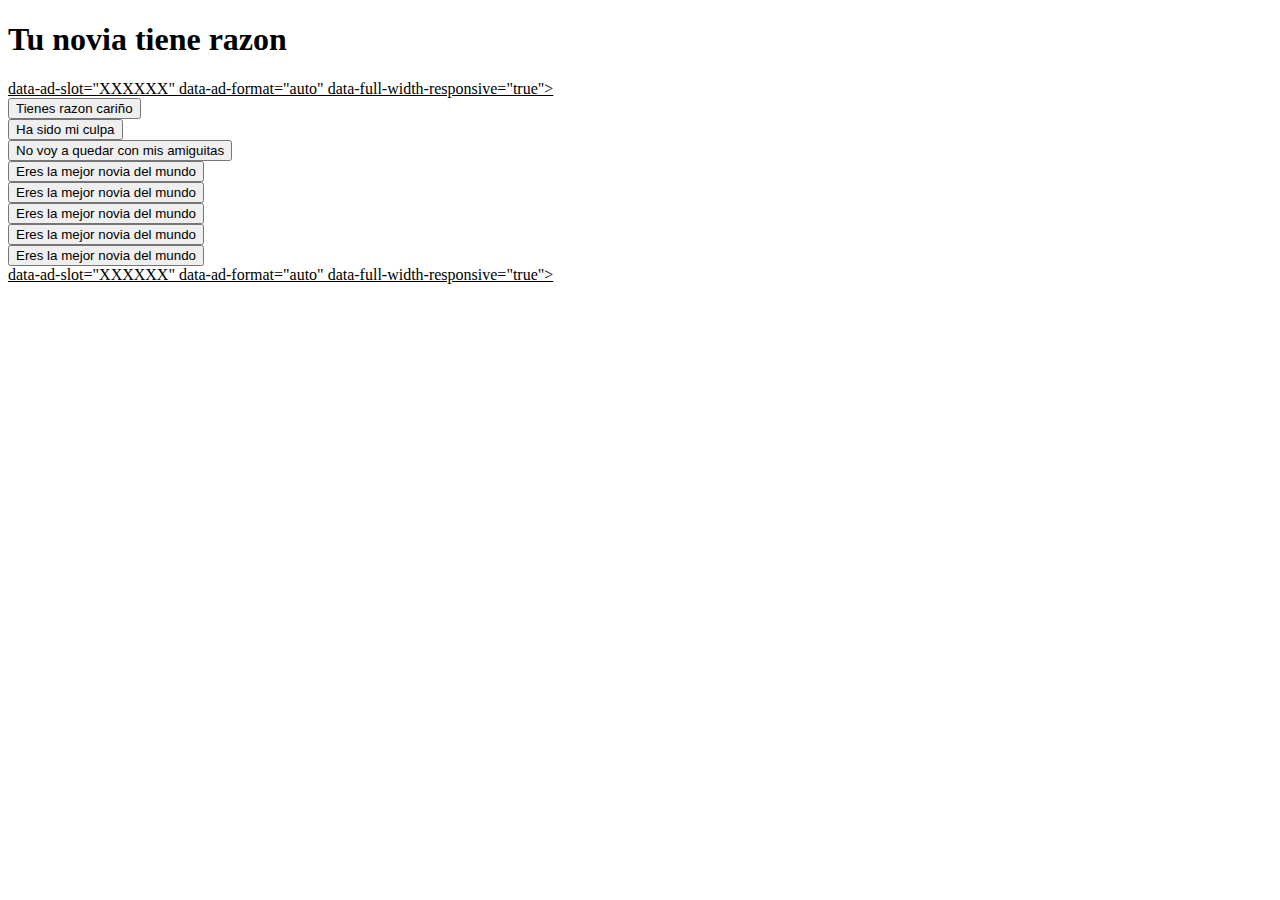
==== index.html @ 76686e1e "Create index.html" ====
<!DOCTYPE html>

<html lang="en">



<head>

    <meta charset="UTF-8">

    <meta name="viewport" content="width=device-width, initial-scale=1.0">

    <title>Document</title>

    <script src="proyecto novia/script.js"></script>

    <link rel="stylesheet" href="proyecto novia/style.css">

    <link rel="preconnect" href="https://fonts.googleapis.com">

    <link rel="preconnect" href="https://fonts.gstatic.com" crossorigin>

    <link href="https://fonts.googleapis.com/css2?family=Playwrite+GB+S:ital,wght@0,100..400;1,100..400&display=swap" rel="stylesheet">

    <script async src="https://pagead2.googlesyndication.com/pagead/js/adsbygoogle.js?client=ca-pub-4940896009577176"

     crossorigin="anonymous"></script>

</head>







<body>



    <header>

        <div class="titulo">

            <h1>Tu novia tiene razon</h1>

        </div>

    </header>





    <div class="content-wrapper">

        <div class="sidebar">

            <!-- Código de anuncio de Google AdSense -->

            <script async src="https://pagead2.googlesyndication.com/pagead/js/adsbygoogle.js"></script>

            <!-- Anuncio lateral izquierdo -->

            <ins class="adsbygoogle" style="display:block" data-ad-client="ca-pub-XXXXXX" <!-- Reemplaza "ca-pub-XXXXXX"

                con tu ID de cliente -->

                data-ad-slot="XXXXXX" <!-- Reemplaza "XXXXXX" con tu ID de anuncio -->

                data-ad-format="auto"

                data-full-width-responsive="true"></ins>

            <script>

                (adsbygoogle = window.adsbygoogle || []).push({});

            </script>

        </div>



        <main>

            <div class="principal">

                <div class="fondo">

                    <div class="contenedor">

                        <input type="button" value="Tienes razon cariño" id="tienesRazon" class="boton">

                        <audio src="sonidos/tienesRazon.mp3" id="tienesRazonSonido"></audio>

                    </div>

                </div>

                <div class="fondo">

                    <div class="contenedor">

                        <input type="button" value="Ha sido mi culpa" id="miCulpa" class="boton">

                        <audio src="sonidos/miCulpa.mp3" id="miCulpaSonido"></audio>

                    </div>

                </div>

                <div class="fondo">

                    <div class="contenedor">

                        <input type="button" value="No voy a quedar con mis amiguitas" id="misAmigas" class="boton">

                        <audio src="sonidos/misAmigas.mp3" id="misAmigasSonido"></audio>

                    </div>

                </div>

                <div class="fondo">

                    <div class="contenedor">

                        <input type="button" value="Eres la mejor novia del mundo" id="mejorNovia" class="boton">

                        <audio src="sonidos/miNovia.mp3" id="mejorNoviaSonido"></audio>

                    </div>

                </div>

                <div class="fondo">

                    <div class="contenedor">

                        <input type="button" value="Eres la mejor novia del mundo" id="mejorNovia" class="boton">

                        <audio src="sonidos/miNovia.mp3" id="mejorNoviaSonido"></audio>

                    </div>

                </div>

                <div class="fondo">

                    <div class="contenedor">

                        <input type="button" value="Eres la mejor novia del mundo" id="mejorNovia" class="boton">

                        <audio src="sonidos/miNovia.mp3" id="mejorNoviaSonido"></audio>

                    </div>

                </div>

                <div class="fondo">

                    <div class="contenedor">

                        <input type="button" value="Eres la mejor novia del mundo" id="mejorNovia" class="boton">

                        <audio src="sonidos/miNovia.mp3" id="mejorNoviaSonido"></audio>

                    </div>

                </div>

                <div class="fondo">

                    <div class="contenedor">

                        <input type="button" value="Eres la mejor novia del mundo" id="mejorNovia" class="boton">

                        <audio src="sonidos/miNovia.mp3" id="mejorNoviaSonido"></audio>

                    </div>

                </div>

            </div>

        </main>



        <div class="sidebar">

            <!-- Código de anuncio de Google AdSense -->

            <script async src="https://pagead2.googlesyndication.com/pagead/js/adsbygoogle.js"></script>

            <!-- Anuncio lateral derecho -->

            <ins class="adsbygoogle" style="display:block" data-ad-client="ca-pub-XXXXXX" <!-- Reemplaza "ca-pub-XXXXXX"

                con tu ID de cliente -->

                data-ad-slot="XXXXXX" <!-- Reemplaza "XXXXXX" con tu ID de anuncio -->

                data-ad-format="auto"

                data-full-width-responsive="true"></ins>

            <script>

                (adsbygoogle = window.adsbygoogle || []).push({});

            </script>

        </div>

    </div>



</body>



</html>
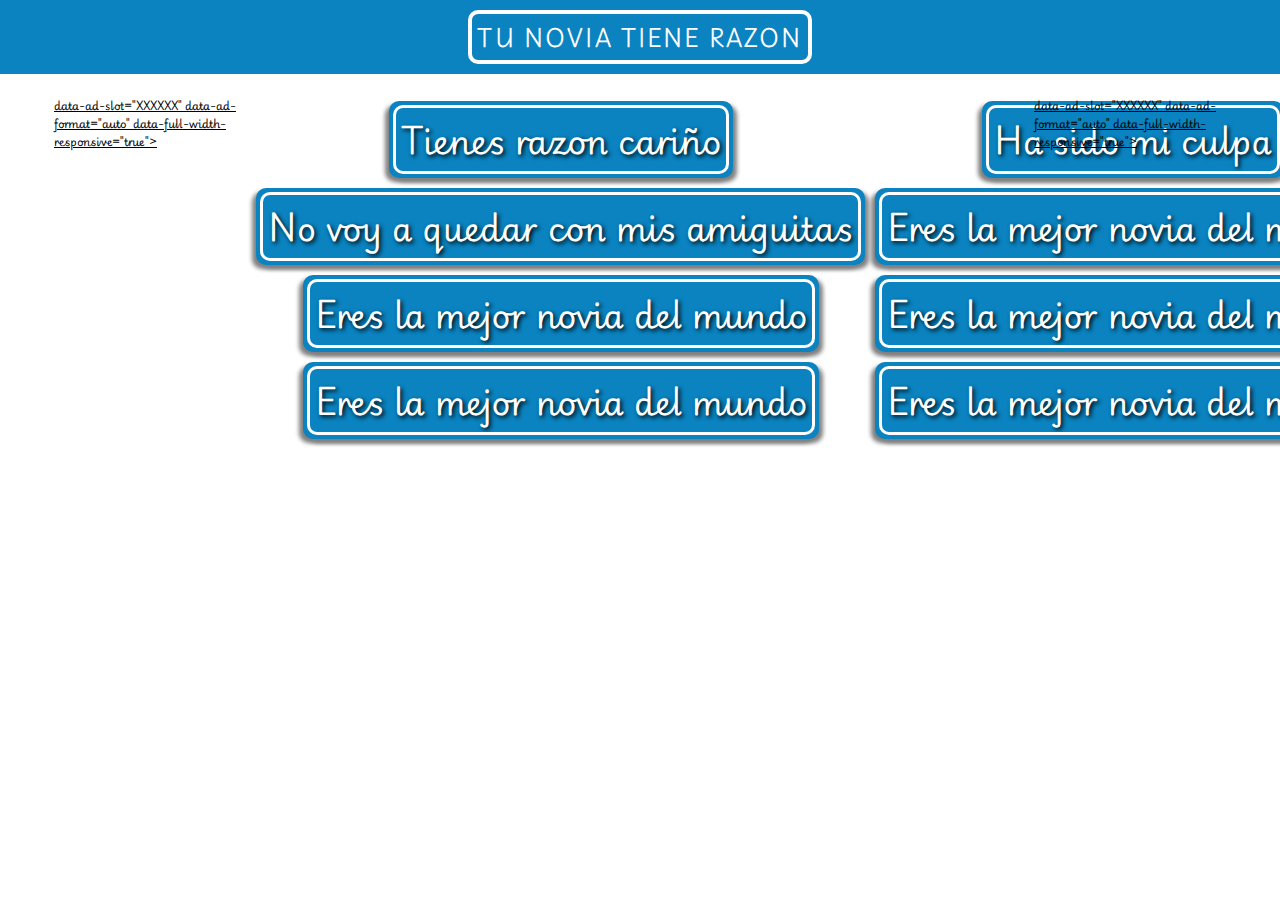
==== commit 2e86b0af: "Update index.html" ====
--- a/index.html
+++ b/index.html
@@ -12,9 +12,9 @@
 
     <title>Document</title>
 
-    <script src="proyecto novia/script.js"></script>
-
-    <link rel="stylesheet" href="proyecto novia/style.css">
+    <script src="Proyecto Novia/script.js"></script>
+
+    <link rel="stylesheet" href="Proyecto Novia/style.css">
 
     <link rel="preconnect" href="https://fonts.googleapis.com">
 
--- a/Proyecto Novia/style.css
+++ b/Proyecto Novia/style.css
@@ -0,0 +1,144 @@
+*{
+    margin: 0;
+    padding: 0;
+}
+
+
+
+
+
+body{
+    display: flex;
+    flex-direction: column;
+    align-items: center;
+    margin: 0 auto;
+    font-size: 67.5%;
+    font-family: "Playwrite GB S", cursive;
+}
+
+header{
+    margin-bottom: 2em;
+    background-color: #0a83c0;
+    color: white;
+    text-transform: uppercase;
+    padding: 10px;
+    width: 100%;
+    height: 100%;
+    display: flex;
+    flex-direction: column;
+    align-items: center;
+}
+
+.titulo{
+    border: 4px solid white;
+    padding: 5px;
+    border-radius: 10px;
+}
+
+h1{
+    margin: 0 auto;
+    letter-spacing: 0.1em;
+}
+
+main{
+    width: 60%;
+}
+
+.principal{
+    display: grid;
+    grid-template-columns: repeat(2,1fr);
+    gap: 10px;
+    margin-top: 5px;
+}
+
+.fondo{
+    background-color: white;
+    display: flex;
+    flex-direction: column;
+    align-items: center;
+}
+
+.contenedor{
+    background-color: #0a83c0;
+    display: flex;
+    flex-direction: column;
+    align-items: center;
+    padding: 4px;
+    border-radius: 10px;
+    box-shadow: 4px 4px 4px grey,-4px 4px 4px grey;
+}
+.boton{
+    background: #0a83c0;
+    font-size: 3em;
+    color: white;
+    text-shadow: 2px 2px 4px black;
+    cursor: pointer;
+    border-radius: 10px;
+    border: 3px solid white;
+    font-family: "Playwrite GB S", cursive;
+    font-optical-sizing: auto;
+    padding: 5px;
+}
+
+
+.sidebar {
+    width: 15%;
+    display: flex;
+    flex-direction: column;
+    align-items: center;
+    margin: 0 10px;
+}
+
+.sidebar iframe {
+    width: 100%;
+    height: auto;
+}
+
+.content-wrapper {
+    display: flex;
+    justify-content: center;
+    align-items: flex-start;
+    width: 100%;
+}
+
+@media (max-width: 768px) {
+
+    main{
+        width: 100%;
+    }
+
+    header{
+        padding: 5px;
+        padding-right:0 ;
+        padding-left: 0;
+    }
+
+    .titulo{
+        border: 2px solid white;
+        padding: 2px;
+        border-radius: 5px;
+    }
+
+    h1{
+        font-size: 1em;
+    }
+
+    .principal {
+        grid-template-columns: repeat(1, 1fr);
+    }
+
+    .boton{
+        font-size: 1.3em;
+    }
+
+    .sidebar{
+        margin: 0 5px;
+    }
+
+    .content-wrapper{
+        display: flex;
+        flex-direction: column;
+        align-items: center;
+        gap: 2em;
+    }
+}
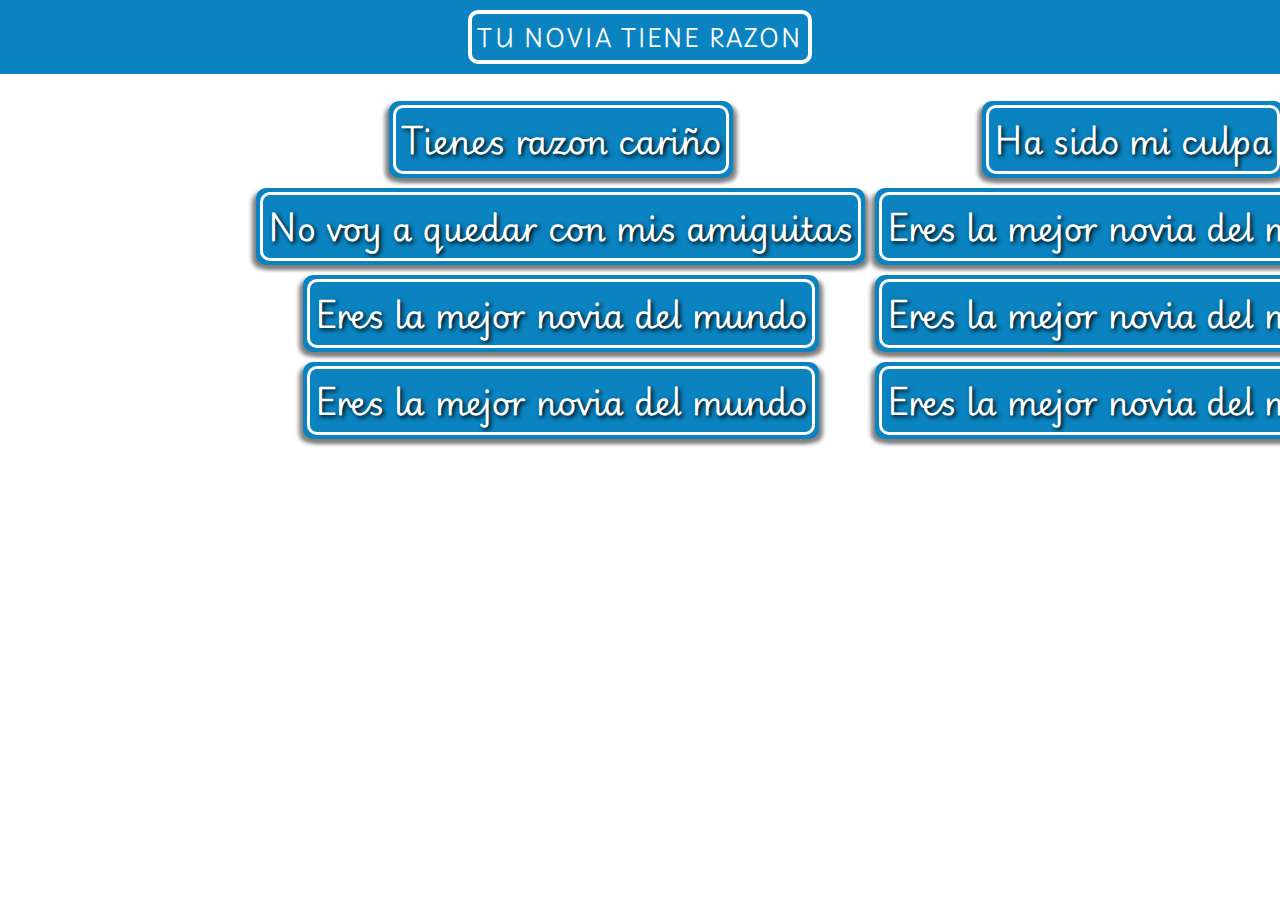
==== commit 646ab6c9: "Update index.html" ====
--- a/index.html
+++ b/index.html
@@ -1,31 +1,18 @@
 <!DOCTYPE html>
-
 <html lang="en">
 
-
-
 <head>
-
     <meta charset="UTF-8">
-
     <meta name="viewport" content="width=device-width, initial-scale=1.0">
-
     <title>Document</title>
-
     <script src="Proyecto Novia/script.js"></script>
-
     <link rel="stylesheet" href="Proyecto Novia/style.css">
-
     <link rel="preconnect" href="https://fonts.googleapis.com">
-
     <link rel="preconnect" href="https://fonts.gstatic.com" crossorigin>
-
-    <link href="https://fonts.googleapis.com/css2?family=Playwrite+GB+S:ital,wght@0,100..400;1,100..400&display=swap" rel="stylesheet">
-
+    <link href="https://fonts.googleapis.com/css2?family=Playwrite+GB+S:ital,wght@0,100..400;1,100..400&display=swap"
+        rel="stylesheet">
     <script async src="https://pagead2.googlesyndication.com/pagead/js/adsbygoogle.js?client=ca-pub-4940896009577176"
-
-     crossorigin="anonymous"></script>
-
+        crossorigin="anonymous"></script>
 </head>
 
 
@@ -36,190 +23,75 @@
 
 <body>
 
-
-
     <header>
-
         <div class="titulo">
-
             <h1>Tu novia tiene razon</h1>
-
         </div>
-
     </header>
 
 
 
 
 
-    <div class="content-wrapper">
-
-        <div class="sidebar">
-
-            <!-- Código de anuncio de Google AdSense -->
-
-            <script async src="https://pagead2.googlesyndication.com/pagead/js/adsbygoogle.js"></script>
-
-            <!-- Anuncio lateral izquierdo -->
-
-            <ins class="adsbygoogle" style="display:block" data-ad-client="ca-pub-XXXXXX" <!-- Reemplaza "ca-pub-XXXXXX"
-
-                con tu ID de cliente -->
-
-                data-ad-slot="XXXXXX" <!-- Reemplaza "XXXXXX" con tu ID de anuncio -->
-
-                data-ad-format="auto"
-
-                data-full-width-responsive="true"></ins>
-
-            <script>
-
-                (adsbygoogle = window.adsbygoogle || []).push({});
-
-            </script>
-
-        </div>
-
-
+    
 
         <main>
-
             <div class="principal">
-
                 <div class="fondo">
-
                     <div class="contenedor">
-
                         <input type="button" value="Tienes razon cariño" id="tienesRazon" class="boton">
-
-                        <audio src="sonidos/tienesRazon.mp3" id="tienesRazonSonido"></audio>
-
+                        <audio src="Proyecto Novia/sonidos/tienesRazon.mp3" id="tienesRazonSonido"></audio>
                     </div>
-
                 </div>
 
                 <div class="fondo">
-
                     <div class="contenedor">
-
                         <input type="button" value="Ha sido mi culpa" id="miCulpa" class="boton">
-
-                        <audio src="sonidos/miCulpa.mp3" id="miCulpaSonido"></audio>
-
+                        <audio src="Proyecto Novia/sonidos/miCulpa.mp3" id="miCulpaSonido"></audio>
                     </div>
-
                 </div>
-
                 <div class="fondo">
-
                     <div class="contenedor">
-
                         <input type="button" value="No voy a quedar con mis amiguitas" id="misAmigas" class="boton">
-
-                        <audio src="sonidos/misAmigas.mp3" id="misAmigasSonido"></audio>
-
+                        <audio src="Proyecto Novia/sonidos/misAmigas.mp3" id="misAmigasSonido"></audio>
                     </div>
-
                 </div>
-
                 <div class="fondo">
-
                     <div class="contenedor">
-
                         <input type="button" value="Eres la mejor novia del mundo" id="mejorNovia" class="boton">
-
-                        <audio src="sonidos/miNovia.mp3" id="mejorNoviaSonido"></audio>
-
+                        <audio src="Proyecto Novia/sonidos/miNovia.mp3" id="mejorNoviaSonido"></audio>
                     </div>
-
                 </div>
-
                 <div class="fondo">
-
                     <div class="contenedor">
-
                         <input type="button" value="Eres la mejor novia del mundo" id="mejorNovia" class="boton">
-
-                        <audio src="sonidos/miNovia.mp3" id="mejorNoviaSonido"></audio>
-
+                        <audio src="Proyecto Novia/sonidos/miNovia.mp3" id="mejorNoviaSonido"></audio>
                     </div>
-
                 </div>
-
                 <div class="fondo">
-
                     <div class="contenedor">
-
                         <input type="button" value="Eres la mejor novia del mundo" id="mejorNovia" class="boton">
-
-                        <audio src="sonidos/miNovia.mp3" id="mejorNoviaSonido"></audio>
-
+                        <audio src="Proyecto Novia/sonidos/miNovia.mp3" id="mejorNoviaSonido"></audio>
                     </div>
-
                 </div>
-
                 <div class="fondo">
-
                     <div class="contenedor">
-
                         <input type="button" value="Eres la mejor novia del mundo" id="mejorNovia" class="boton">
-
-                        <audio src="sonidos/miNovia.mp3" id="mejorNoviaSonido"></audio>
-
+                        <audio src="Proyecto Novia/sonidos/miNovia.mp3" id="mejorNoviaSonido"></audio>
                     </div>
-
                 </div>
-
                 <div class="fondo">
-
                     <div class="contenedor">
-
                         <input type="button" value="Eres la mejor novia del mundo" id="mejorNovia" class="boton">
-
-                        <audio src="sonidos/miNovia.mp3" id="mejorNoviaSonido"></audio>
-
+                        <audio src="Proyecto Novia/sonidos/miNovia.mp3" id="mejorNoviaSonido"></audio>
                     </div>
-
                 </div>
-
             </div>
-
         </main>
 
-
-
-        <div class="sidebar">
-
-            <!-- Código de anuncio de Google AdSense -->
-
-            <script async src="https://pagead2.googlesyndication.com/pagead/js/adsbygoogle.js"></script>
-
-            <!-- Anuncio lateral derecho -->
-
-            <ins class="adsbygoogle" style="display:block" data-ad-client="ca-pub-XXXXXX" <!-- Reemplaza "ca-pub-XXXXXX"
-
-                con tu ID de cliente -->
-
-                data-ad-slot="XXXXXX" <!-- Reemplaza "XXXXXX" con tu ID de anuncio -->
-
-                data-ad-format="auto"
-
-                data-full-width-responsive="true"></ins>
-
-            <script>
-
-                (adsbygoogle = window.adsbygoogle || []).push({});
-
-            </script>
-
-        </div>
-
     </div>
-
-
-
 </body>
 
 
 
-</html>
+</html>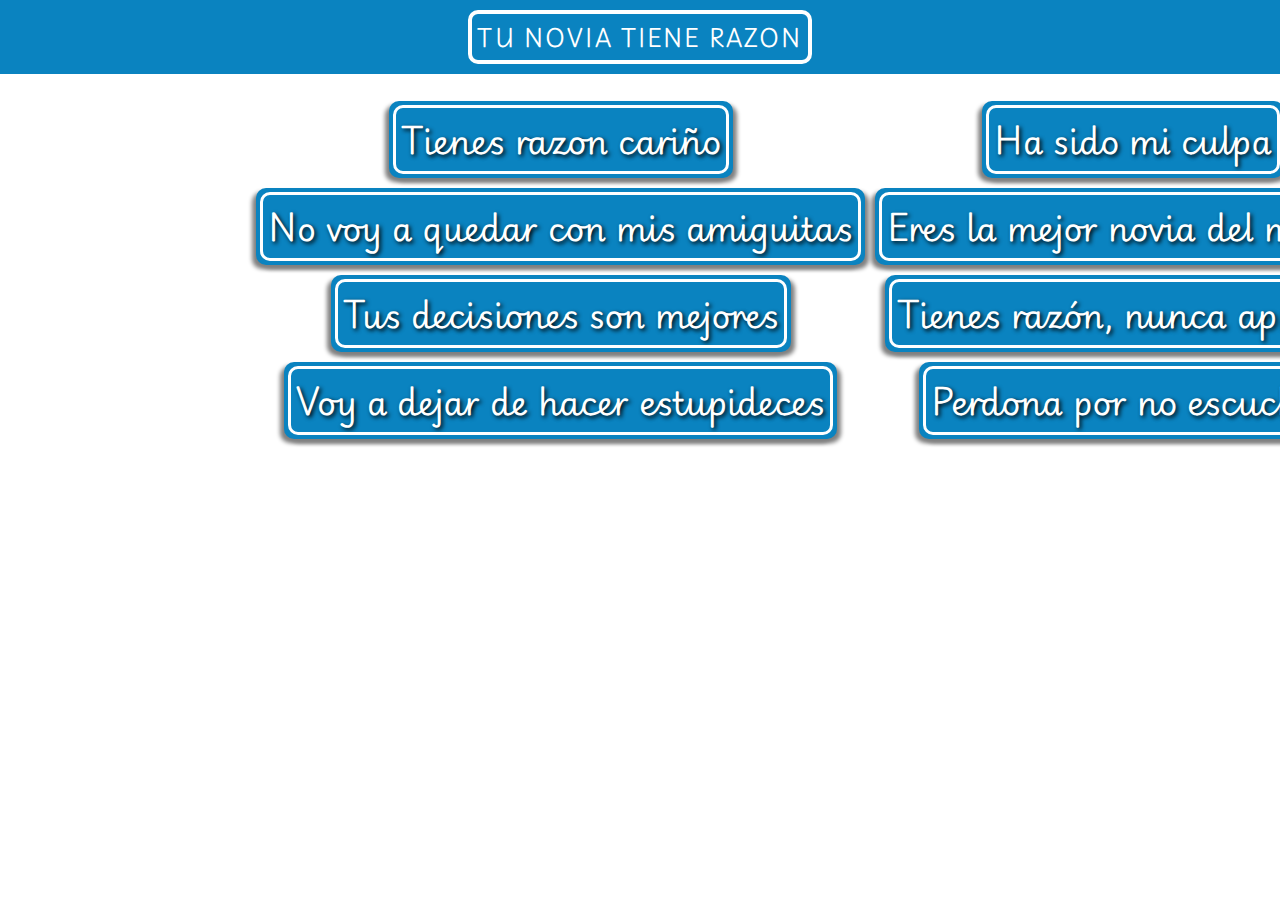
==== commit 7c5c50ef: "Actualizacion" ====
--- a/index.html
+++ b/index.html
@@ -3,7 +3,7 @@
 
 <head>
     <meta charset="UTF-8">
-    <meta name="viewport" content="width=device-width, initial-scale=1.0">
+    <meta name="viewport" content="width=device-width, initial-scale=0.8">
     <title>Document</title>
     <script src="Proyecto Novia/script.js"></script>
     <link rel="stylesheet" href="Proyecto Novia/style.css">
@@ -16,11 +16,6 @@
 </head>
 
 
-
-
-
-
-
 <body>
 
     <header>
@@ -28,12 +23,6 @@
             <h1>Tu novia tiene razon</h1>
         </div>
     </header>
-
-
-
-
-
-    
 
         <main>
             <div class="principal">
@@ -64,26 +53,26 @@
                 </div>
                 <div class="fondo">
                     <div class="contenedor">
-                        <input type="button" value="Eres la mejor novia del mundo" id="mejorNovia" class="boton">
-                        <audio src="Proyecto Novia/sonidos/miNovia.mp3" id="mejorNoviaSonido"></audio>
+                        <input type="button" value="Tus decisiones son mejores" id="decisiones" class="boton">
+                        <audio src="Proyecto Novia/sonidos/decisiones.mp3" id="decisionesSonido"></audio>
                     </div>
                 </div>
                 <div class="fondo">
                     <div class="contenedor">
-                        <input type="button" value="Eres la mejor novia del mundo" id="mejorNovia" class="boton">
-                        <audio src="Proyecto Novia/sonidos/miNovia.mp3" id="mejorNoviaSonido"></audio>
+                        <input type="button" value="Tienes razón, nunca aprendo" id="aprendo" class="boton">
+                        <audio src="Proyecto Novia/sonidos/aprendo.mp3" id="aprendoSonido"></audio>
                     </div>
                 </div>
                 <div class="fondo">
                     <div class="contenedor">
-                        <input type="button" value="Eres la mejor novia del mundo" id="mejorNovia" class="boton">
-                        <audio src="Proyecto Novia/sonidos/miNovia.mp3" id="mejorNoviaSonido"></audio>
+                        <input type="button" value="Voy a dejar de hacer estupideces" id="estupideces" class="boton">
+                        <audio src="Proyecto Novia/sonidos/estupideces.mp3" id="estupidecesSonido"></audio>
                     </div>
                 </div>
                 <div class="fondo">
                     <div class="contenedor">
-                        <input type="button" value="Eres la mejor novia del mundo" id="mejorNovia" class="boton">
-                        <audio src="Proyecto Novia/sonidos/miNovia.mp3" id="mejorNoviaSonido"></audio>
+                        <input type="button" value="Perdona por no escuchar" id="escuchar" class="boton">
+                        <audio src="Proyecto Novia/sonidos/escuchar.mp3" id="escucharSonido"></audio>
                     </div>
                 </div>
             </div>
--- a/Proyecto Novia/style.css
+++ b/Proyecto Novia/style.css
@@ -108,19 +108,19 @@
     }
 
     header{
-        padding: 5px;
+        padding: 10px;
         padding-right:0 ;
         padding-left: 0;
     }
 
     .titulo{
         border: 2px solid white;
-        padding: 2px;
+        padding: 4px;
         border-radius: 5px;
     }
 
     h1{
-        font-size: 1em;
+        font-size: 2em;
     }
 
     .principal {
@@ -128,7 +128,7 @@
     }
 
     .boton{
-        font-size: 1.3em;
+        font-size: 1.8em;
     }
 
     .sidebar{
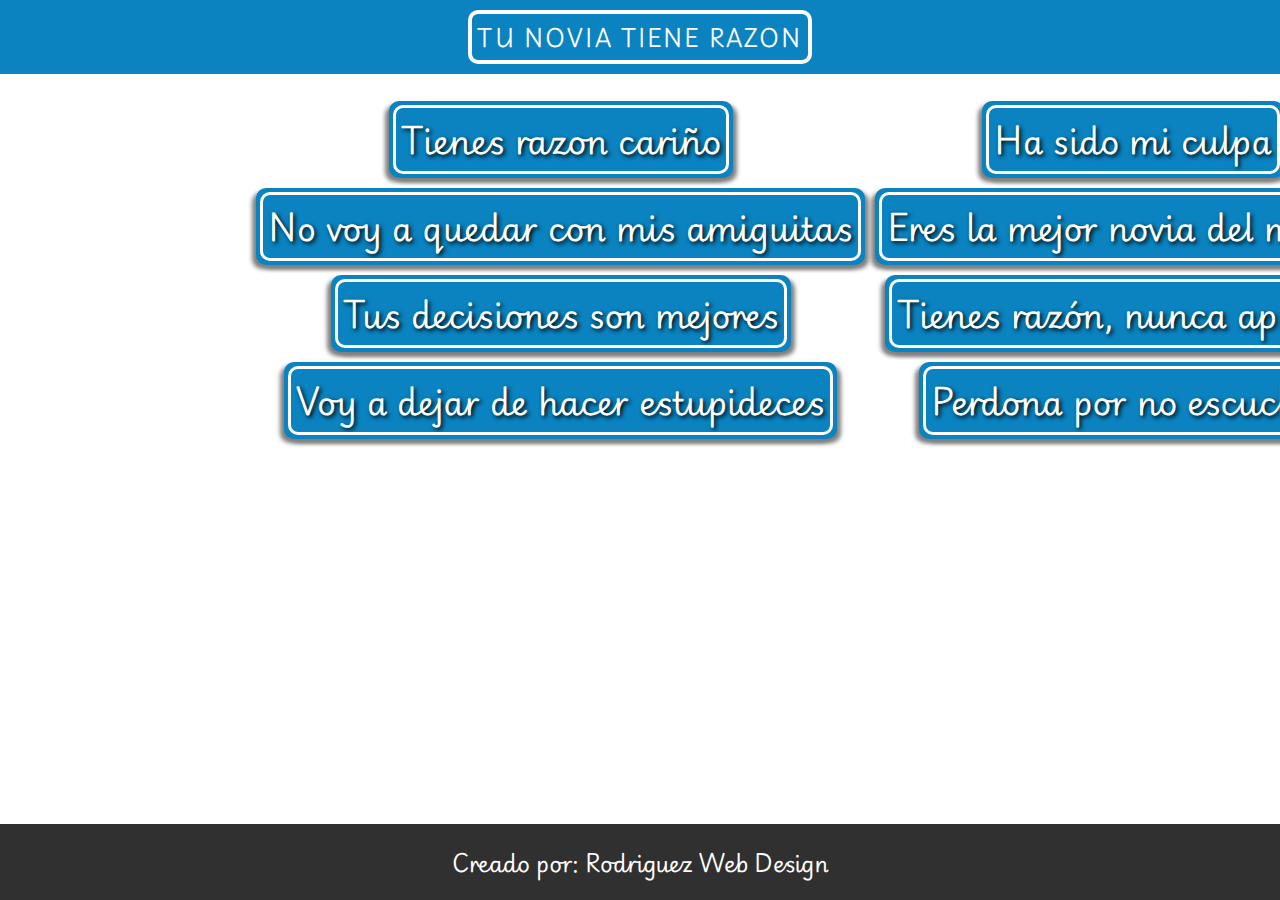
==== commit 0420fe9e: "footer" ====
--- a/index.html
+++ b/index.html
@@ -4,7 +4,8 @@
 <head>
     <meta charset="UTF-8">
     <meta name="viewport" content="width=device-width, initial-scale=0.8">
-    <title>Document</title>
+    <title>Tu novia tiene razon</title>
+    <meta name="description" content="Tu novia tiene razon, aqui tienes las mejores frases que lo demuestrar">
     <script src="Proyecto Novia/script.js"></script>
     <link rel="stylesheet" href="Proyecto Novia/style.css">
     <link rel="preconnect" href="https://fonts.googleapis.com">
@@ -13,6 +14,7 @@
         rel="stylesheet">
     <script async src="https://pagead2.googlesyndication.com/pagead/js/adsbygoogle.js?client=ca-pub-4940896009577176"
         crossorigin="anonymous"></script>
+    <link rel="shortcut icon" href="Proyecto Novia/imagenes/logo.ico" type="image/x-icon">
 </head>
 
 
@@ -79,6 +81,12 @@
         </main>
 
     </div>
+
+    <footer>
+        <div class="pie">
+            <p>Creado por: Rodriguez Web Design</p>
+        </div>
+    </footer>
 </body>
 
 
--- a/Proyecto Novia/style.css
+++ b/Proyecto Novia/style.css
@@ -101,6 +101,20 @@
     width: 100%;
 }
 
+footer{
+    width: 100%;
+    position: absolute;
+    bottom: 0;
+}
+
+.pie{
+    background-color: #303030;
+    color:white;
+    padding: 20px;
+    text-align: center;
+    font-size: 2em;
+}
+
 @media (max-width: 768px) {
 
     main{
@@ -142,3 +156,5 @@
         gap: 2em;
     }
 }
+
+
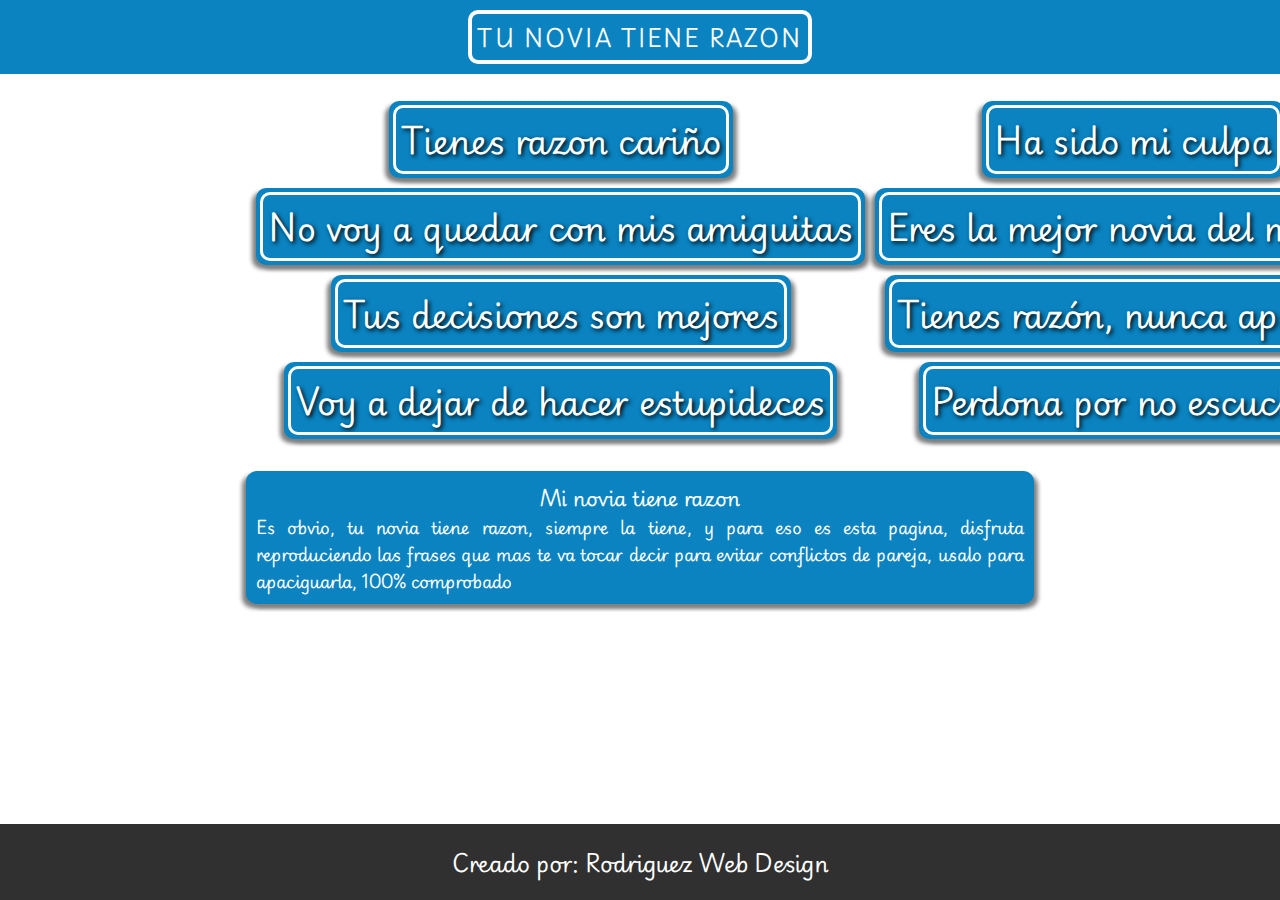
==== commit 9d867574: "articulo" ====
--- a/index.html
+++ b/index.html
@@ -79,8 +79,14 @@
                 </div>
             </div>
         </main>
+    </div>
 
-    </div>
+    <article>
+        <h2>Mi novia tiene razon</h2>
+        <p class="articulo">Es obvio, tu novia tiene razon, siempre la tiene, y para eso es esta pagina, disfruta reproduciendo las frases que mas te va tocar
+            decir para evitar conflictos de pareja, usalo para apaciguarla, 100% comprobado
+        </p>
+    </article>
 
     <footer>
         <div class="pie">
--- a/Proyecto Novia/style.css
+++ b/Proyecto Novia/style.css
@@ -21,7 +21,7 @@
     background-color: #0a83c0;
     color: white;
     text-transform: uppercase;
-    padding: 10px;
+    padding: 10px 0;
     width: 100%;
     height: 100%;
     display: flex;
@@ -101,6 +101,29 @@
     width: 100%;
 }
 
+article{
+    width: 60%;
+    display: flex;
+    flex-direction: column;
+    align-items:center;
+    background-color: #0a83c0;
+    border-radius: 1em;
+    box-shadow: 4px 4px 4px grey,-4px 4px 4px grey;
+    color: white;
+    margin-top: 3em;
+    padding: 10px;
+}
+
+.articulo{
+    text-align: justify;
+    font-size: 1.5em;
+}
+
+h2{
+    font-size: 1.8em;
+    font-weight: bold;
+}
+
 footer{
     width: 100%;
     position: absolute;
@@ -122,9 +145,7 @@
     }
 
     header{
-        padding: 10px;
-        padding-right:0 ;
-        padding-left: 0;
+        padding: 10px 0;
     }
 
     .titulo{
